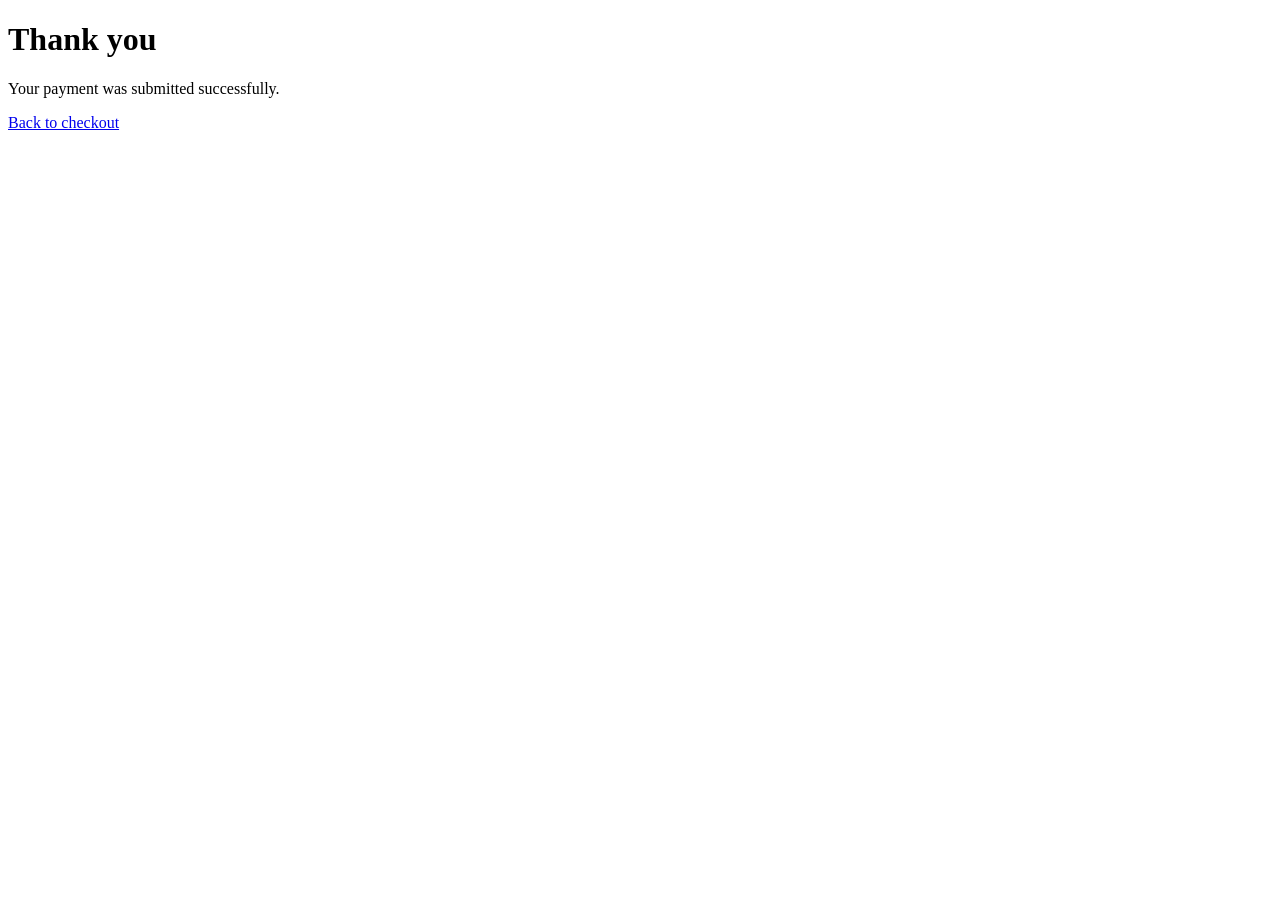
==== static/complete.html @ f182b451 "feat: connect stripe payment intent to tax estimation" ====
<!DOCTYPE html>
<html lang="en">
<head>
  <meta charset="utf-8" />
  <meta name="viewport" content="width=device-width, initial-scale=1" />
  <title>Payment complete</title>
  <link rel="stylesheet" href="/styles.css" />
</head>
<body>
  <main class="container">
    <h1>Thank you</h1>
    <p>Your payment was submitted successfully.</p>
    <a href="/">Back to checkout</a>
  </main>
</body>
</html>
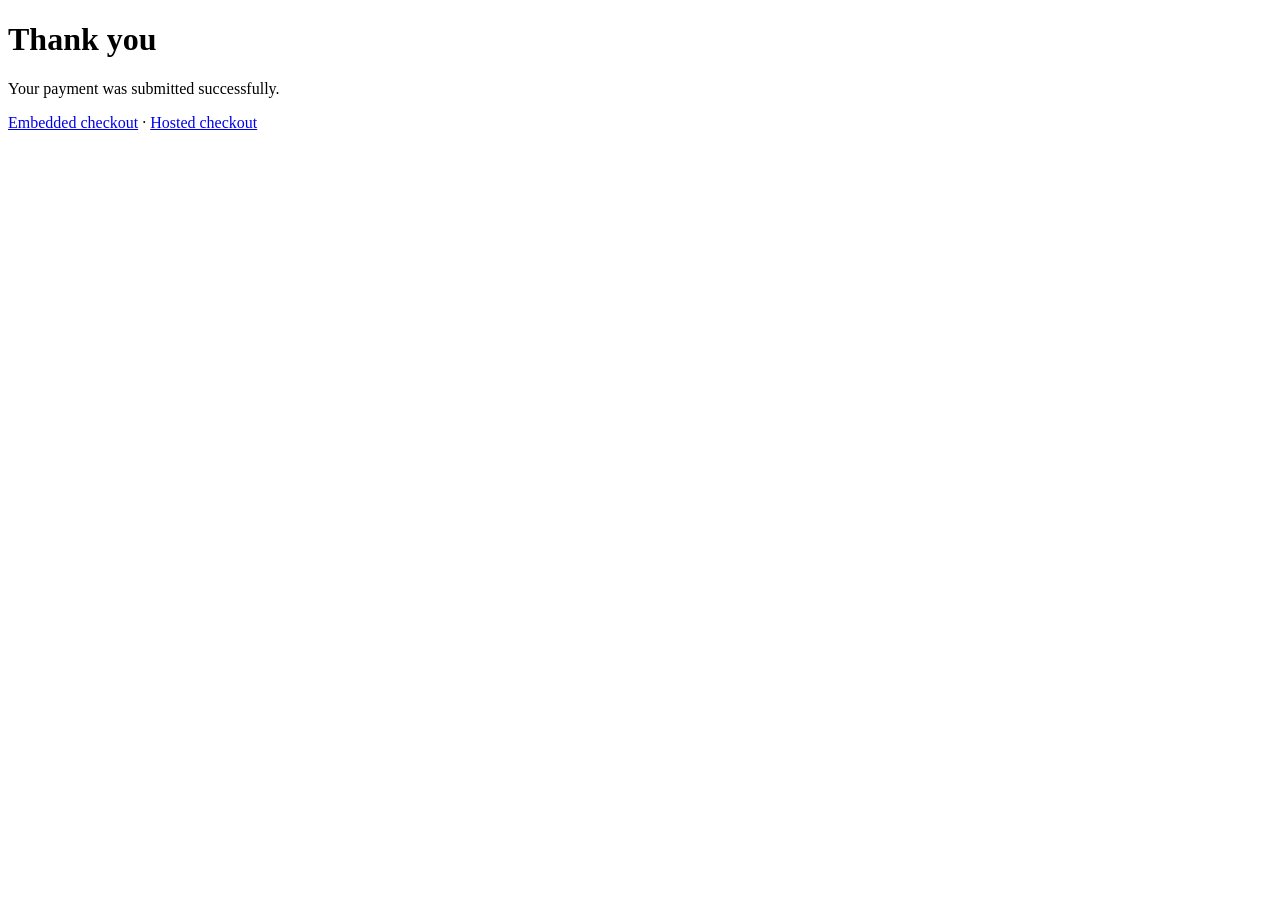
==== commit 1eb53f8d: "feat: connect stripe hsoted checkout to tax estimation" ====
--- a/static/complete.html
+++ b/static/complete.html
@@ -10,7 +10,11 @@
   <main class="container">
     <h1>Thank you</h1>
     <p>Your payment was submitted successfully.</p>
-    <a href="/">Back to checkout</a>
+    <p class="nav-links">
+      <a href="/">Embedded checkout</a>
+      <span class="muted">·</span>
+      <a href="/hosted.html">Hosted checkout</a>
+    </p>
   </main>
 </body>
 </html>
